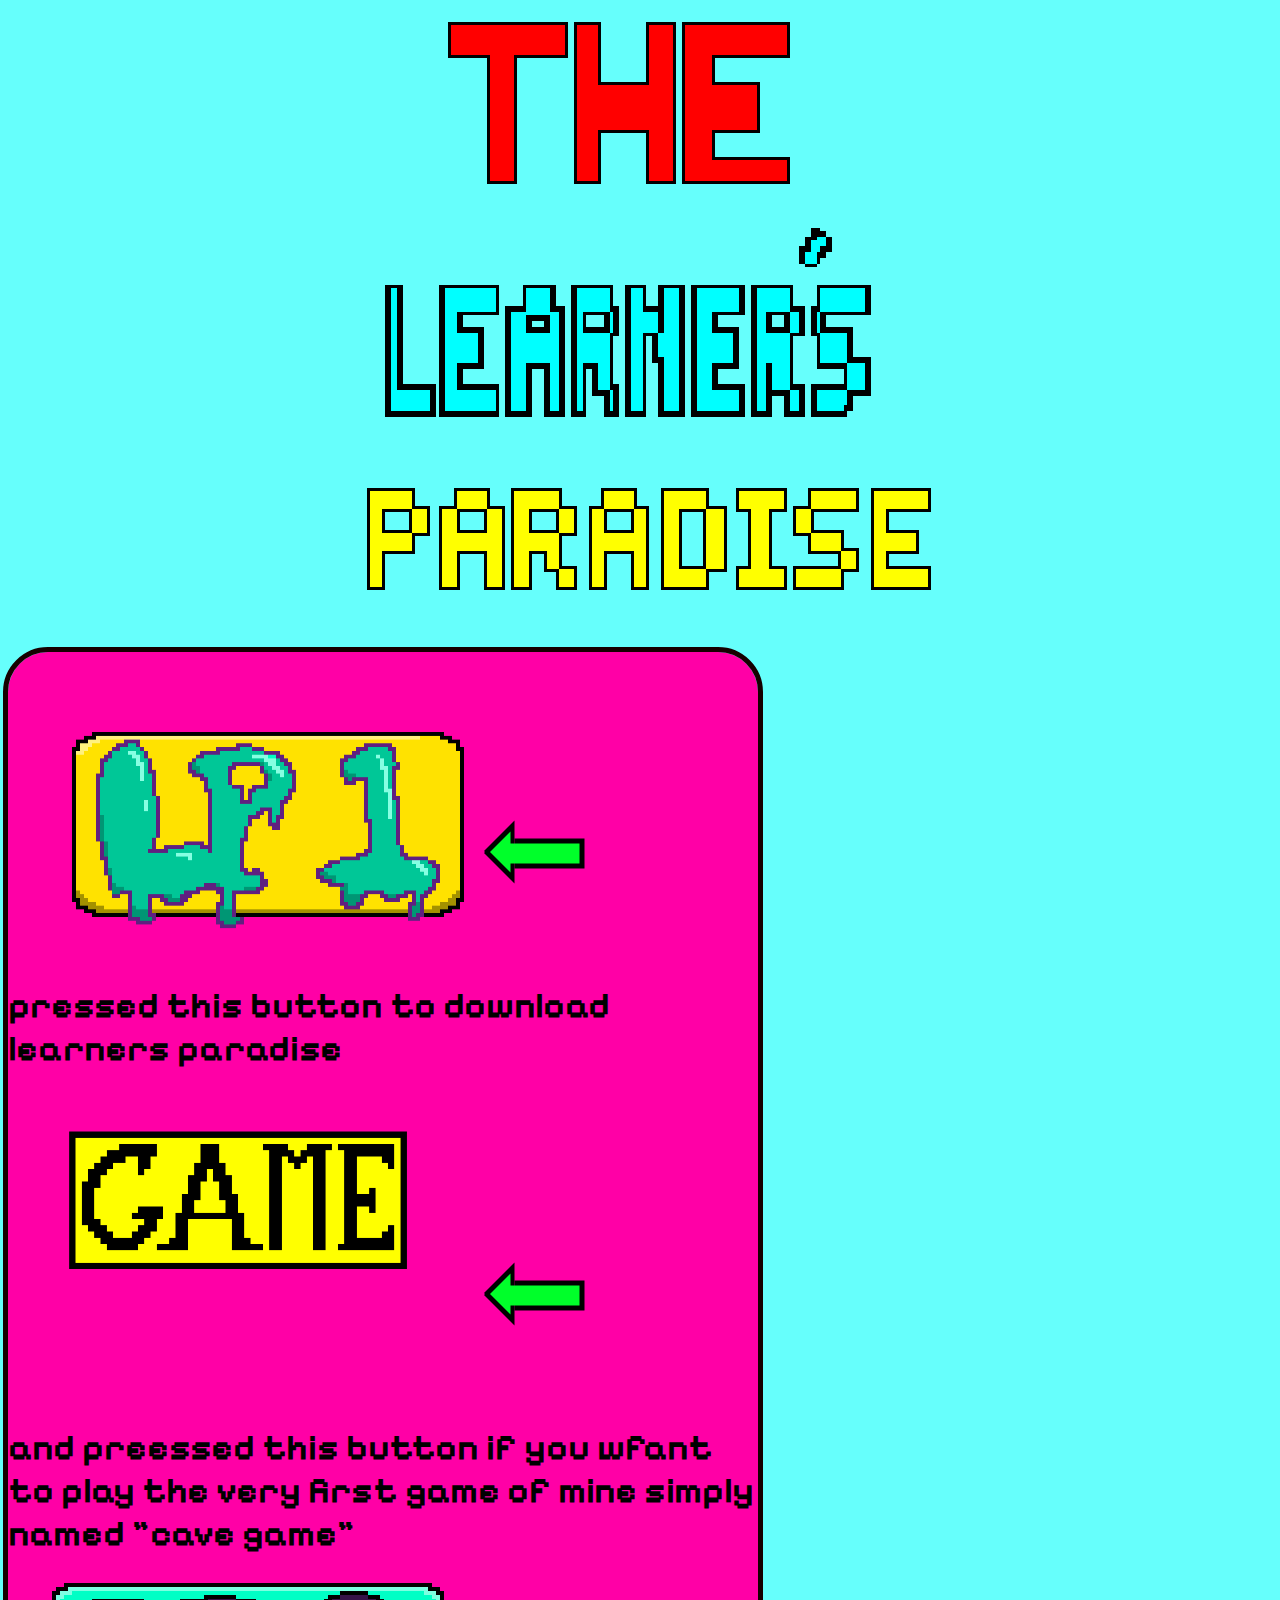
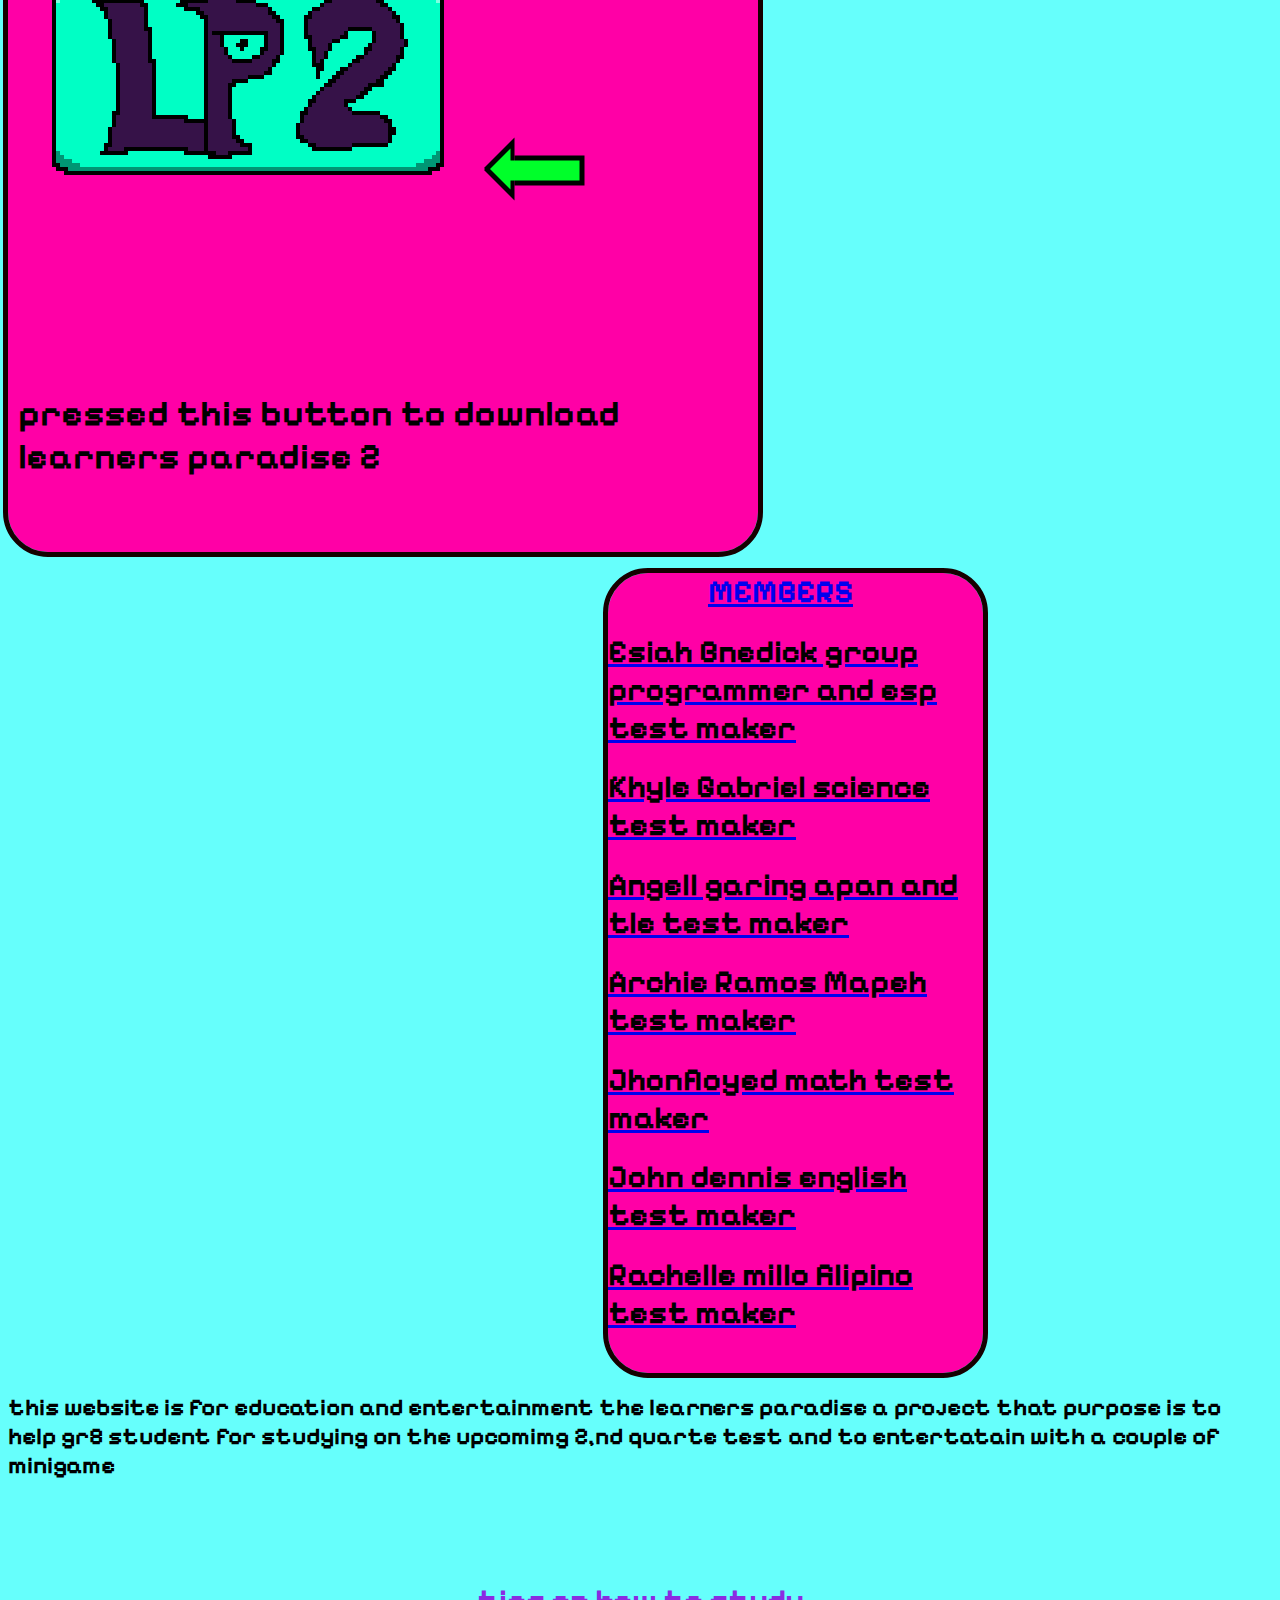
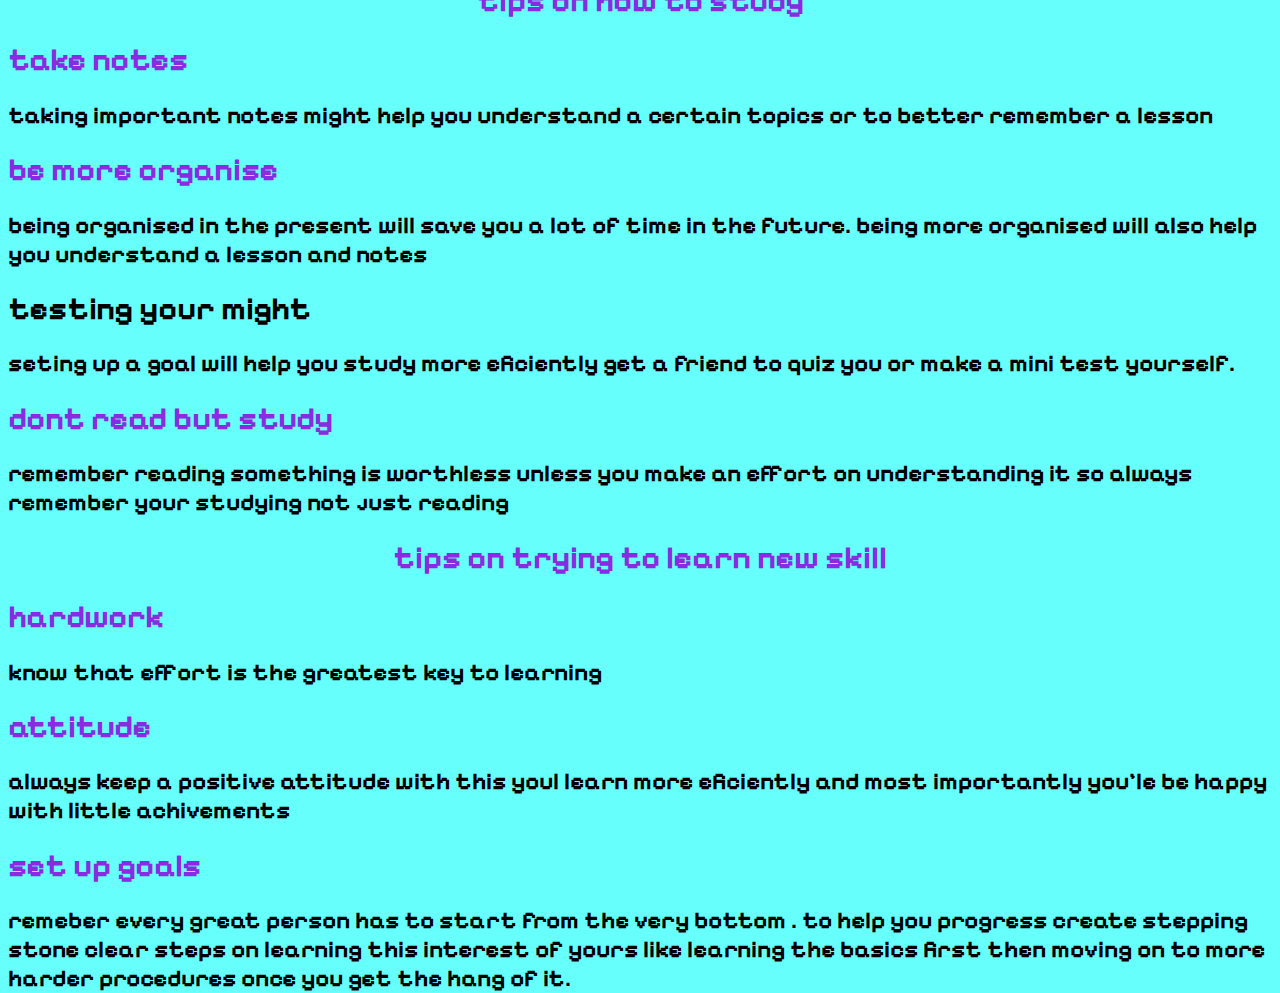
==== index.html @ 39925155 "Add files via upload" ====
<!DOCTYPE html>
<html lang="en">
<head>
    <link rel="icon" href="wdfgh.png">
    <link rel="stylesheet" href="style.css">
    <meta charset="UTF-8">
    <meta name="viewport" content="width=device-width, initial-scale=1.0">
    <link rel="stylesheet" href="a niamtion.css">
    <title>learners paradise </title>
    <link rel="stylesheet" href="for h tml">
    
    <center>
    <p class="the"><img src="the.jpg" width="900"height ="192"></p>
    <p class="learners"><img src="learners.png"width="900"height ="192"></p>
    <p class="paradise"><img src="paradise.png" width="900"height ="192"></p>
    </center>






</head>
<body>
    <link rel="stylesheet" href="transition.css">
    <link rel="preconnect" href="https://fonts.googleapis.com">
    <link rel="preconnect" href="https://fonts.gstatic.com" crossorigin>
    <link href="https://fonts.googleapis.com/css2?family=Pixelify+Sans&display=swap" rel="stylesheet">
    <link rel="stylesheet" href="ee.css">
    



    <div class="blox"><div class="adjust"><div class="adjust"><div class="link"><div class="space"><a href="https://drive.google.com/uc?export=download&id=1yHeQf76k5DKk5JEo4dH5ClW1D7KXNYFM"><img src="lp11.png"width="400" height="200"></a></div></div></div></div>
    <div class="up"><div class="eeee"><div class="rotate"><div class="arrow">
        <div class="in"></div>
    </div> 
    <div class="box">
        <div class="in2"></div>
    </div></div></div></div>

    <h1>pressed this button to download learners paradise</h1>
    <div class="adjust"><div class="link"><a href="https://esiahbenedickcgmailcom.itch.io/cave-game"><img src="gamebtn.png" width="400"height="200"></a></div></div>
    <div class="up"><div class="eeee"><div class="rotate"><div class="arrow">
        <div class="in"></div>
    </div> 
    <div class="box">
        <div class="in2"></div>
    </div></div></div></div>
    

    <style>
        .positioned-text{
            position: relative;
            left: 100px;
        }
    </style>
    
    

    <h1>and preessed this button if you wfant to play the very first game of mine simply named "cave game"</h1>
    <div class="adjust"><div class="link"><div class="left"><a href="https://drive.google.com/file/d/1CuI139XiplX7NHkcyp6kbmypxqGiv8Cx/view?usp=sharing"><img src="lp22.png"width="400" height="200" ></a></div></div></div>
    <div class="up"><div class="eeee"><div class="rotate"><div class="left">
        <div class="arrow">
            <div class="in"></div>
        </div> 
        <div class="box">
            <div class="in2"></div>
        </div></div></div></div>
        </div><div class="spacee"><h1 class="left">pressed this button to download learners paradise 2</h1></div>
        </div>

</div>




    
    <p class="space"><a href="aroew.html"><div class="exp"><h1 class="positioned-text">MEMBERS</h1>
        <h1>Esiah Bnedick group programmer and esp test maker</h1>
        <h1>Khyle Gabriel science test maker</h1>
        <h1>Angell garing apan and tle test maker</h1>
        <h1>Archie Ramos Mapeh test maker</h1>
        <h1>Jhonfloyed math test maker</h1>
        <h1>John dennis english test maker</h1>
        <h1>Rachelle millo filipino test maker</h1>
        <h1></h2>
    </div></a>
    <h2></h2></p>
<div>
    <h2>this website is for education and entertainment
        the learners paradise a project that purpose is to help gr8 student for studying on the upcomimg 2,nd quarte test and to entertatain with a couple of minigame</h2>

     <center><h1 class="space">tips on how to study</h1></center>
    <h1 class="space">take notes</h1>
    <h2 class="spacee">taking important notes might help you understand a certain topics or to better remember a lesson</h2>
    
    <h1 class="space">be more organise</h1>
    <h2 class="spacee">being organised in the present will save you a lot of time in the future.
        being more organised will also help you understand a lesson and notes
    </h2>

    <h1 class="spacee">testing your might</h1>
    <h2 class="spacee">seting up a goal will help you study more eficiently get a friend to quiz you or make a mini test yourself.
    </h2>
    <h1 class="space">dont read but study </h1>
    <h2 class="spacee"> remember reading something is worthless unless you make an effort on understanding it
        so always remember your studying not just reading
    </h2>
     <center ><h1 class="space">tips on trying to learn new skill</h1></center>

     <h1 class="space">hardwork</h1>

     <h2 class="spacee">know that effort is the greatest key to learning </h2>
      
     <h1 class="space">attitude</h1>

     <h2 class="spacee">always keep a positive attitude with this youl learn more eficiently and most importantly you'le be happy with little achivements</h2>

     <h1 class="space">set up goals</h1>
     <h2 class="spacee">remeber every great person has to start from the very bottom . to help you progress create stepping stone clear steps on learning this interest of yours like learning the basics first then moving on to more harder procedures once you get the hang of it.</h2>
    



</div>


    
</body>

</html>
---- style.css ----
body{
    
    background-color: rgb(102, 255, 252);
    color: black; 
    font-family: 'Pixelify Sans', sans-serif;;

    
    
    

}
h1{
    color: black;
    
}
---- a niamtion.css ----
@keyframes slide {
    0%{
       transform: translateX(-700px);
    }
    70%{
        transform: translateX(0px);
    }
    80%{
        transform: scale(0px);
    }
    90% {
        transform: scale(120%);
    }
    100%{
        transform: scale(0px);
    }
}
@keyframes slidee {
    0%{
        transform: translateX(700px);
     }
     70%{
         transform: translateX(0px);
     }
     80%{
         transform: scale(0px);
     }
     90% {
         transform: scale(120%);
     }
     100%{
         transform: scale(0px);
     }
}
@keyframes float {
    0%{
        transform: translateY(0px);
    }
    50%{
        transform: translateY(20px);
    }
    100%{
        transform: translateY(0px);
    }
}
.learners{
    animation: slide ;
    animation-duration: 2s;
    animation-timing-function: ease;
    animation-delay: 0s;
}


.the{
    animation: slidee ;
    animation-duration: 2s;
    animation-timing-function: ease;
    animation-delay: 0s;
    

}
.paradise{
    animation: slidee ;
    animation-duration: 2s;
    animation-timing-function: ease;
    animation-delay: 0s;

}
/*aniamtions*/
.slider{
    animation: slidee ;
    animation-duration: 2s;
    animation-timing-function: ease;
    animation-delay: 0s;
}
.arrow{
    animation: float;
    animation-duration: 5s;
    animation-iteration-count: infinite;
}
.box{
    animation: float;
    animation-duration: 5s;
    animation-iteration-count: infinite;
}
.rotate{
    transform: rotate(-90deg)

}
.up{
    position:relative;
    top: -400px
    
}
---- transition.css ----
.link{
    transition-property:transform;
    transition-duration: 1s;
    transition-timing-function: ease;
    transition-delay: 0s;
}
.link:hover{
    
    transform: scale(105%);

}
---- ee.css ----
body{
    .arrow{
        
        width: 3px;
        height: 3px;
    
        border-right: 30px solid transparent;
        border-left: 30px solid transparent;
        border-bottom: 30px solid rgb(0, 0, 0);
        

        
    }
    .in{
        position: relative;
        width: 1px;
        height: 1px;
    
        border-right: 20px solid transparent;
        border-left: 20px solid transparent;
        border-bottom: 20px solid rgb(0, 255, 42);
        top: 8px;
        right: 19px;
    }
    .in2{
        position: relative;
        width: 20px;
        height: 70px;
        background-color:rgb(0, 255, 42);
        position: relative;

        top: -5px;
        right: -5px;
    }
    .exp{
        width: 375px;
        height: 800px;
        border-top-right-radius:40px;
        border-top-left-radius: 40px;
        border-bottom-right-radius:40px;
        border-bottom-left-radius: 40px;
        background-color: rgb(255, 0, 166);
        outline: 5px solid rgb(21, 0, 0);
        position: relative;
        left: 600px;
        
        
    }
    .box{
        width: 30px;
        height: 70px;
        background-color: black;
        position: relative;
        left: 15px;
        nav-down: 20px;


    }
    .left{
        position: relative;
        left: 10px;
    }

        
    
    .space{
        position: relative;
        top: 80px;
        color: blueviolet;
    }
    .spacee{
        position: relative;
        top: 80px;
    }

    .spaceee{
        position: relative;
        top: 60px ;
    }
    
    .leftw{
        position:relative;
        left: 800px
    }
    .adjust{
        position: relative;
        left: 30px;
    }
    .blox{
        width: 750px;
        height: 1500px;
        border-top-right-radius:40px;
        border-top-left-radius: 40px;
        border-bottom-right-radius:40px;
        border-bottom-left-radius: 40px;
        background-color: rgb(255, 0, 166);
        outline: 5px solid rgb(21, 0, 0);
        font-size: large;

 
        
        
    }
    .eeee{
        position: relative;
        left: 150px;
    }
}
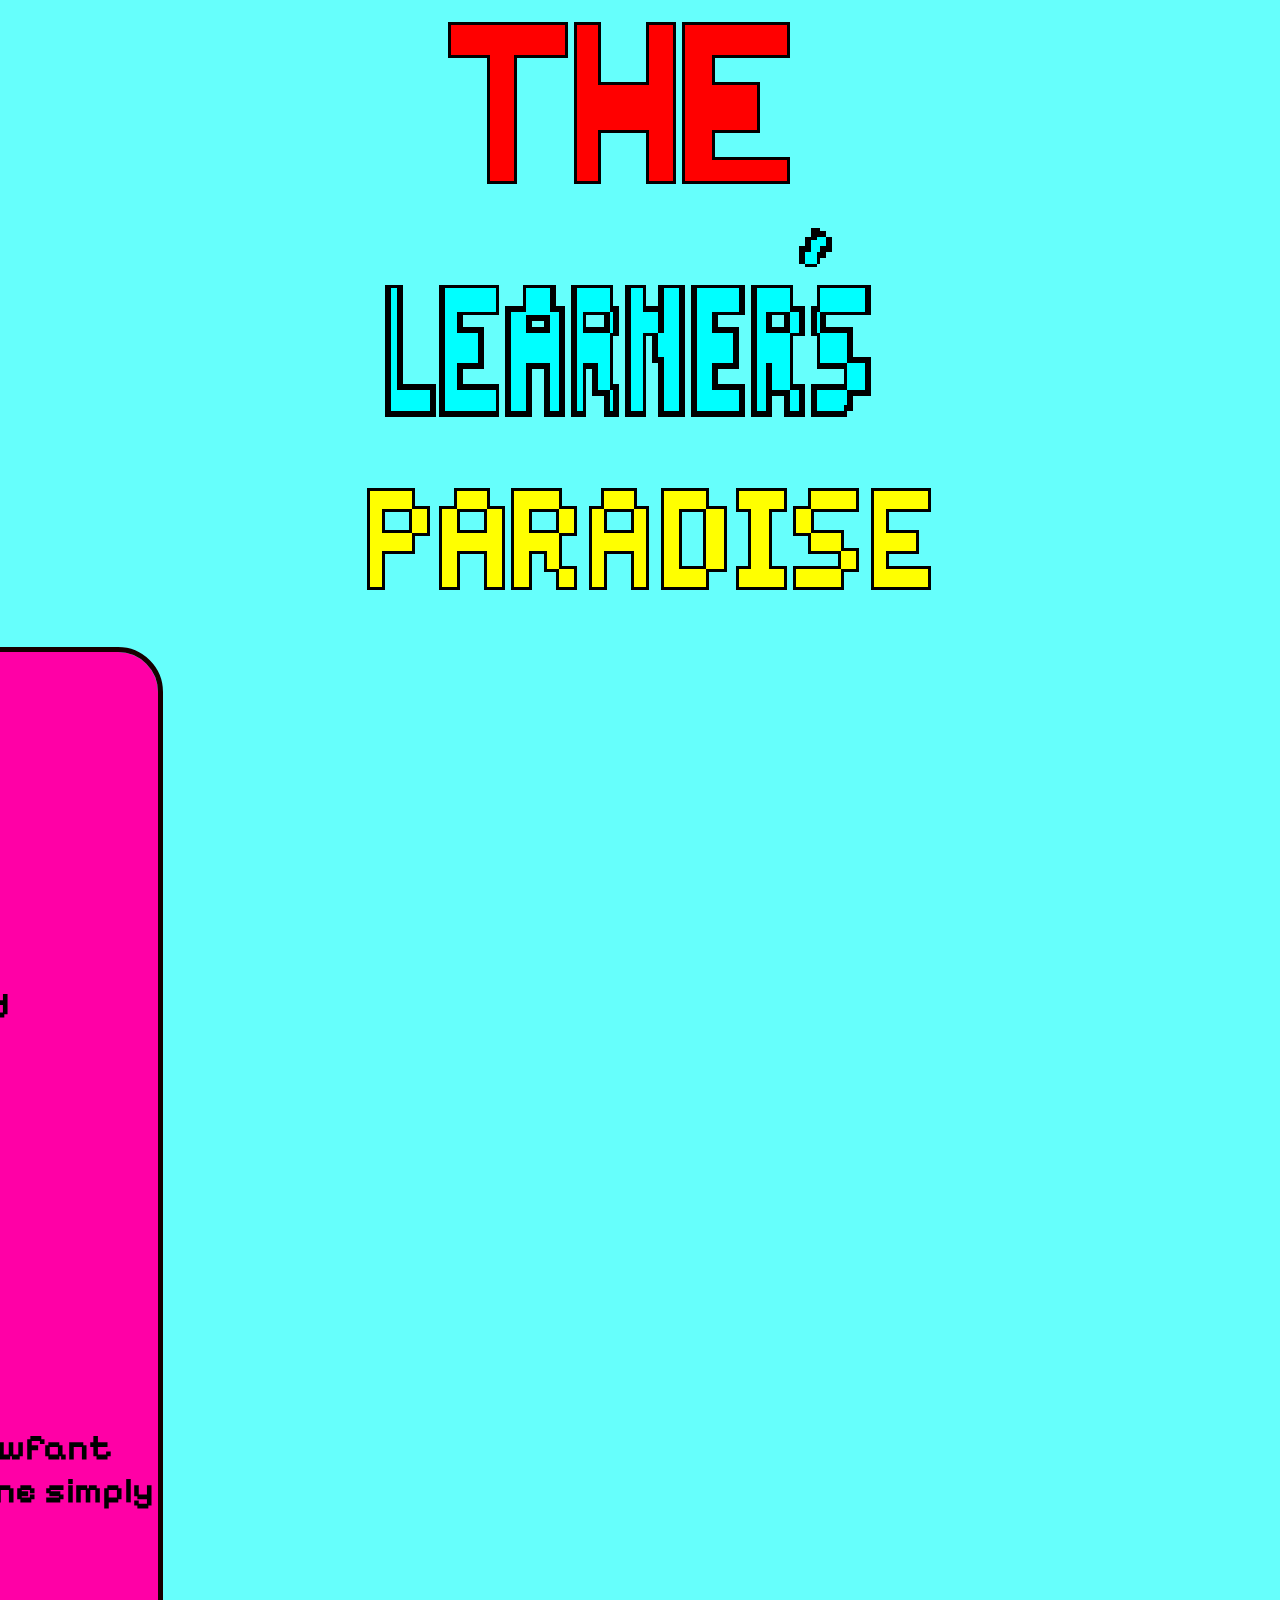
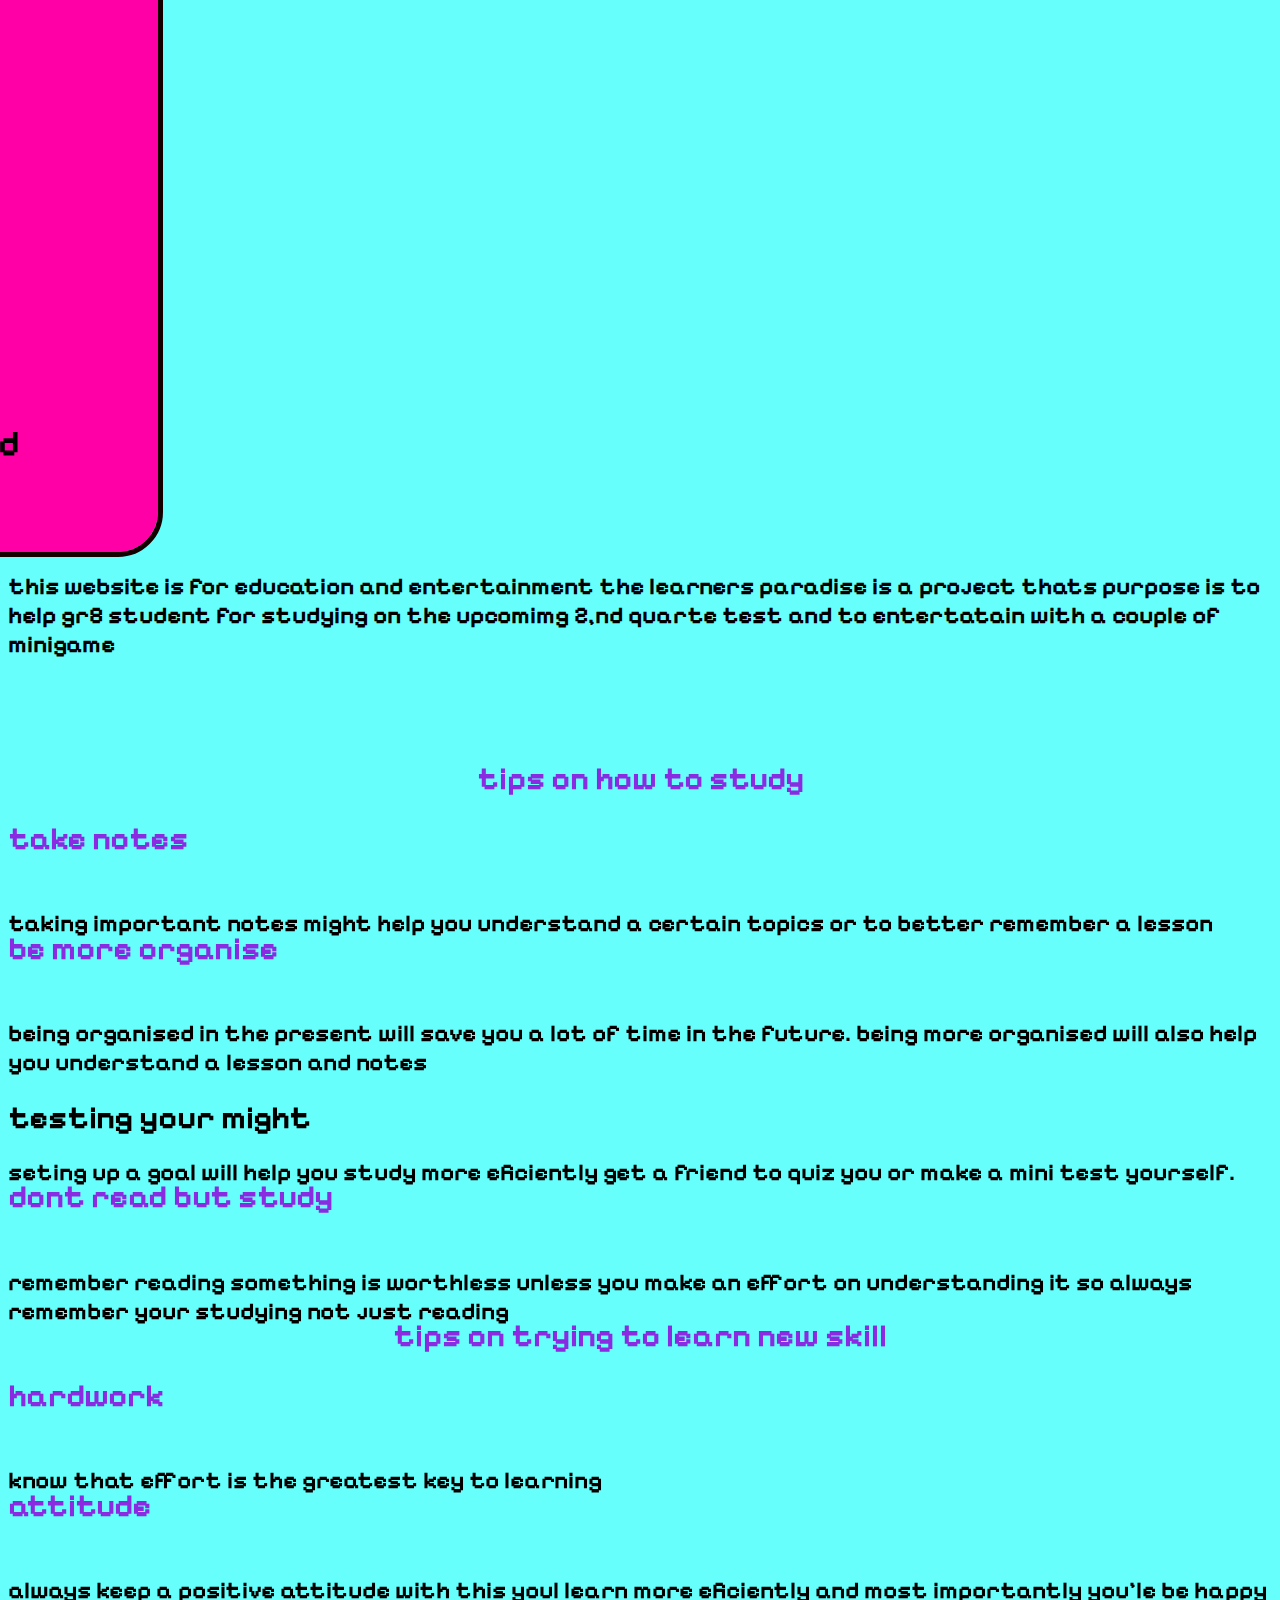
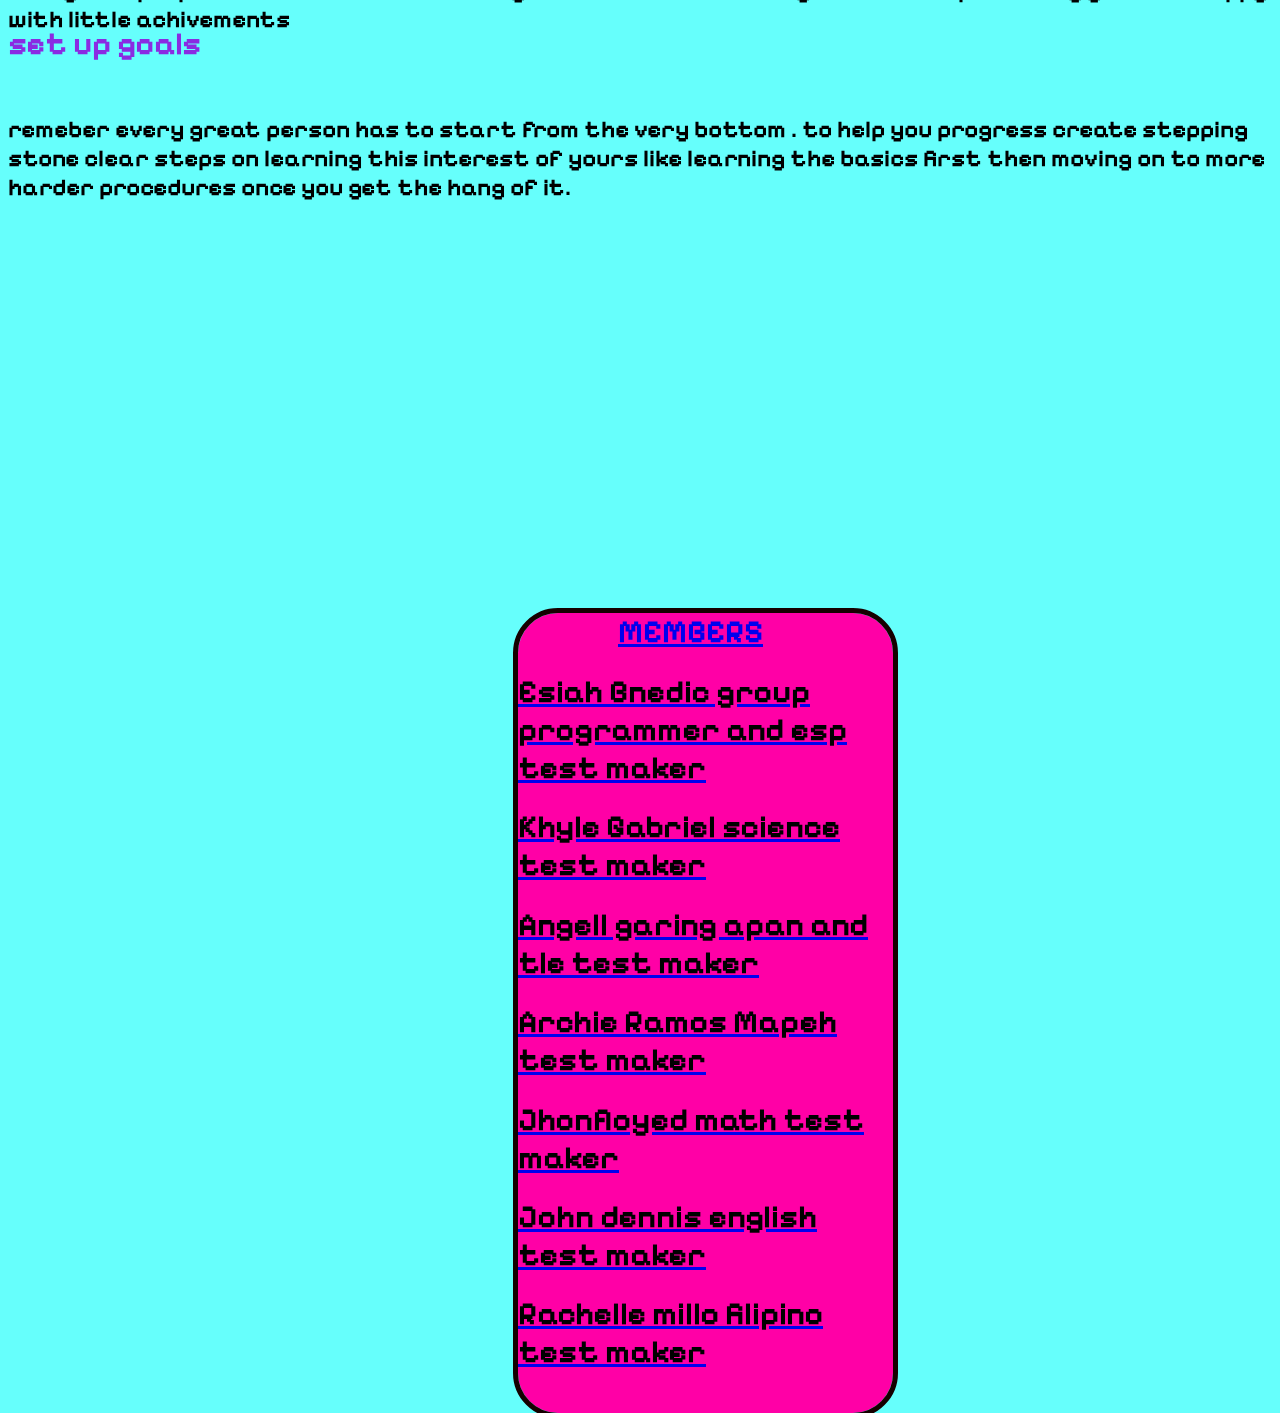
==== commit 4328ffa8: "Add files via upload" ====
--- a/index.html
+++ b/index.html
@@ -3,6 +3,7 @@
 <head>
     <link rel="icon" href="wdfgh.png">
     <link rel="stylesheet" href="style.css">
+    <link rel="stylesheet" href="ee.css">
     <meta charset="UTF-8">
     <meta name="viewport" content="width=device-width, initial-scale=1.0">
     <link rel="stylesheet" href="a niamtion.css">
@@ -12,7 +13,7 @@
     <center>
     <p class="the"><img src="the.jpg" width="900"height ="192"></p>
     <p class="learners"><img src="learners.png"width="900"height ="192"></p>
-    <p class="paradise"><img src="paradise.png" width="900"height ="192"></p>
+    <div id="sticky"><p class="paradise"><img src="paradise.png" width="900"height ="192"></p></div>
     </center>
 
 
@@ -71,25 +72,9 @@
         </div>
 
 </div>
-
-
-
-
-    
-    <p class="space"><a href="aroew.html"><div class="exp"><h1 class="positioned-text">MEMBERS</h1>
-        <h1>Esiah Bnedick group programmer and esp test maker</h1>
-        <h1>Khyle Gabriel science test maker</h1>
-        <h1>Angell garing apan and tle test maker</h1>
-        <h1>Archie Ramos Mapeh test maker</h1>
-        <h1>Jhonfloyed math test maker</h1>
-        <h1>John dennis english test maker</h1>
-        <h1>Rachelle millo filipino test maker</h1>
-        <h1></h2>
-    </div></a>
-    <h2></h2></p>
 <div>
     <h2>this website is for education and entertainment
-        the learners paradise a project that purpose is to help gr8 student for studying on the upcomimg 2,nd quarte test and to entertatain with a couple of minigame</h2>
+        the learners paradise is a project thats purpose is to help gr8 student for studying on the upcomimg 2,nd quarte test and to entertatain with a couple of minigame</h2>
 
      <center><h1 class="space">tips on how to study</h1></center>
     <h1 class="space">take notes</h1>
@@ -124,6 +109,17 @@
 
 
 </div>
+<p class=""><p class="space"><a href="aroew.html"><div class="expp"><h1 class="positioned-text">MEMBERS</h1>
+    <h1>Esiah Bnedic group programmer and esp test maker</h1>
+    <h1>Khyle Gabriel science test maker</h1>
+    <h1>Angell garing apan and tle test maker</h1>
+    <h1>Archie Ramos Mapeh test maker</h1>
+    <h1>Jhonfloyed math test maker</h1>
+    <h1>John dennis english test maker</h1>
+    <h1>Rachelle millo filipino test maker</h1>
+    <h1></h2>
+</div></a>
+<h2></h2></p></p>
 
 
     
--- a/ee.css
+++ b/ee.css
@@ -46,6 +46,20 @@
         
         
     }
+    .expp{
+        width: 375px;
+        height: 800px;
+        border-top-right-radius:40px;
+        border-top-left-radius: 40px;
+        border-bottom-right-radius:40px;
+        border-bottom-left-radius: 40px;
+        background-color: rgb(255, 0, 166);
+        outline: 5px solid rgb(21, 0, 0);
+        position: relative;
+        left: 510px;
+        top: 500px;
+        
+    }
     .box{
         width: 30px;
         height: 70px;
@@ -70,7 +84,7 @@
     }
     .spacee{
         position: relative;
-        top: 80px;
+        top: 110px;
     }
 
     .spaceee{
@@ -89,20 +103,32 @@
     .blox{
         width: 750px;
         height: 1500px;
+        position: relative;
+        left: -600px;
         border-top-right-radius:40px;
         border-top-left-radius: 40px;
         border-bottom-right-radius:40px;
         border-bottom-left-radius: 40px;
         background-color: rgb(255, 0, 166);
         outline: 5px solid rgb(21, 0, 0);
-        font-size: large;
-
- 
+        transition: transform 1s ease ;
+         font-size: large  
         
         
+    }
+    .blox:hover{
+        transform: translateX(600px);
+
+    }
+
     }
     .eeee{
         position: relative;
         left: 150px;
     }
-}+    #sticky{
+        position: sticky;
+        top: 0px;
+
+    }
+
--- a/a niamtion.css
+++ b/a niamtion.css
@@ -66,6 +66,7 @@
     animation-duration: 2s;
     animation-timing-function: ease;
     animation-delay: 0s;
+    align-items: start;
 
 }
 /*aniamtions*/
--- a/ee.css
+++ b/ee.css
@@ -46,6 +46,20 @@
         
         
     }
+    .expp{
+        width: 375px;
+        height: 800px;
+        border-top-right-radius:40px;
+        border-top-left-radius: 40px;
+        border-bottom-right-radius:40px;
+        border-bottom-left-radius: 40px;
+        background-color: rgb(255, 0, 166);
+        outline: 5px solid rgb(21, 0, 0);
+        position: relative;
+        left: 510px;
+        top: 500px;
+        
+    }
     .box{
         width: 30px;
         height: 70px;
@@ -70,7 +84,7 @@
     }
     .spacee{
         position: relative;
-        top: 80px;
+        top: 110px;
     }
 
     .spaceee{
@@ -89,20 +103,32 @@
     .blox{
         width: 750px;
         height: 1500px;
+        position: relative;
+        left: -600px;
         border-top-right-radius:40px;
         border-top-left-radius: 40px;
         border-bottom-right-radius:40px;
         border-bottom-left-radius: 40px;
         background-color: rgb(255, 0, 166);
         outline: 5px solid rgb(21, 0, 0);
-        font-size: large;
-
- 
+        transition: transform 1s ease ;
+         font-size: large  
         
         
+    }
+    .blox:hover{
+        transform: translateX(600px);
+
+    }
+
     }
     .eeee{
         position: relative;
         left: 150px;
     }
-}+    #sticky{
+        position: sticky;
+        top: 0px;
+
+    }
+
